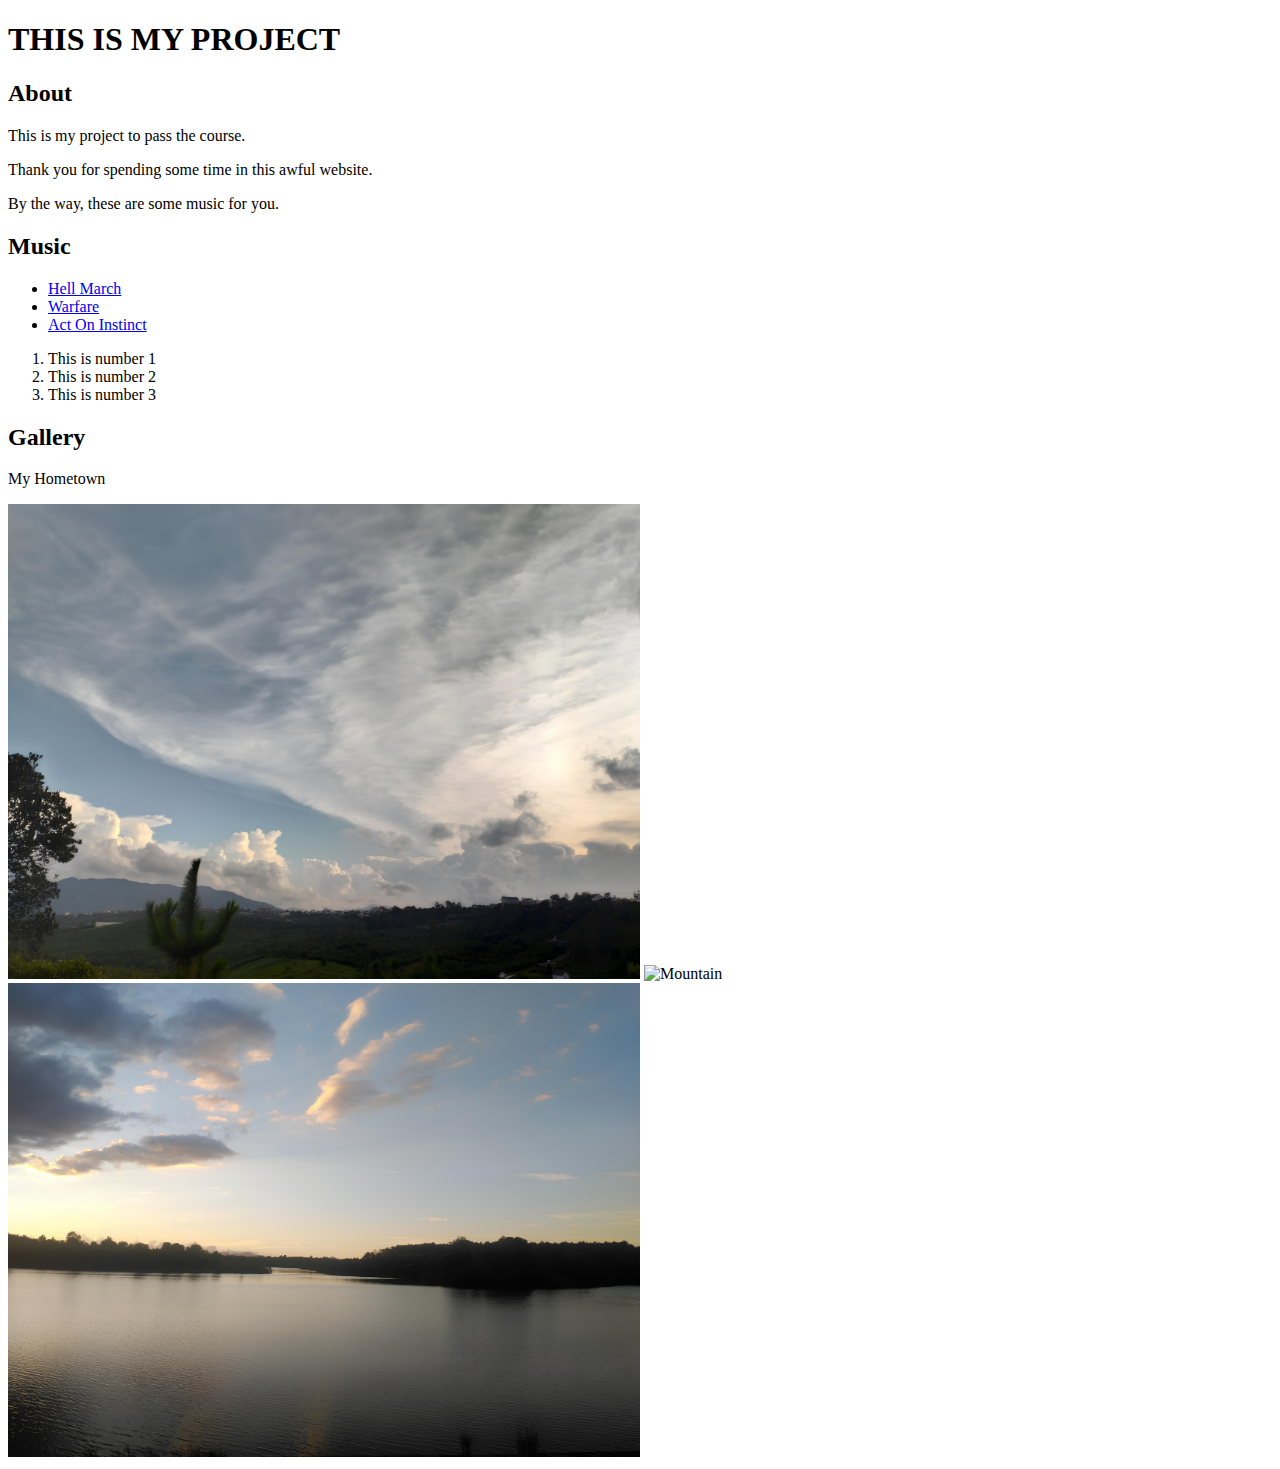
==== index.html @ 0243c889 "Add files via upload" ====
<!DOCTYPE html>
<html lang="en">
<head>
    <meta charset="UTF-8">
    <meta http-equiv="X-UA-Compatible" content="IE=edge">
    <meta name="viewport" content="width=device-width, initial-scale=1.0">
    <title>Project for Coursera</title>
</head>
<body>
    <main>
        <h1>THIS IS MY PROJECT</h1>
        <section>
            <h2>About</h2>
            <p>This is my project to pass the course.</p>
            <p>Thank you for spending some time in this awful website.</p>
            <p>By the way, these are some music for you.</p>
        </section>
        <section>
            <h2>Music</h2>
            <ul>
                <li><a href="https://www.youtube.com/watch?v=e3YzmjmAGoI">Hell March</a></li>
                <li><a href="https://www.youtube.com/watch?v=v1Jm6qLlykI">Warfare</a></li>
                <li><a href="https://www.youtube.com/watch?v=tWwoyxHl7X8">Act On Instinct</a></li>
            </ul>

            <ol>
                <li>This is number 1</li>
                <li>This is number 2</li>
                <li>This is number 3</li>
            </ol>
        </section>

        <section>
            <h2>Gallery</h2>
            <p>My Hometown</p>
            <img src="images/IMG_20230815_170144_559.jpg" alt="Mountain" width="50%">
            <img src="images/IMG_20230806_170319_348.jpg" alt="Mountain" width="50%">
            <img src="images/IMG_20231231_172120_980.jpg" alt="River" width="50%">
        </section>
    </main>
</body>
</html>
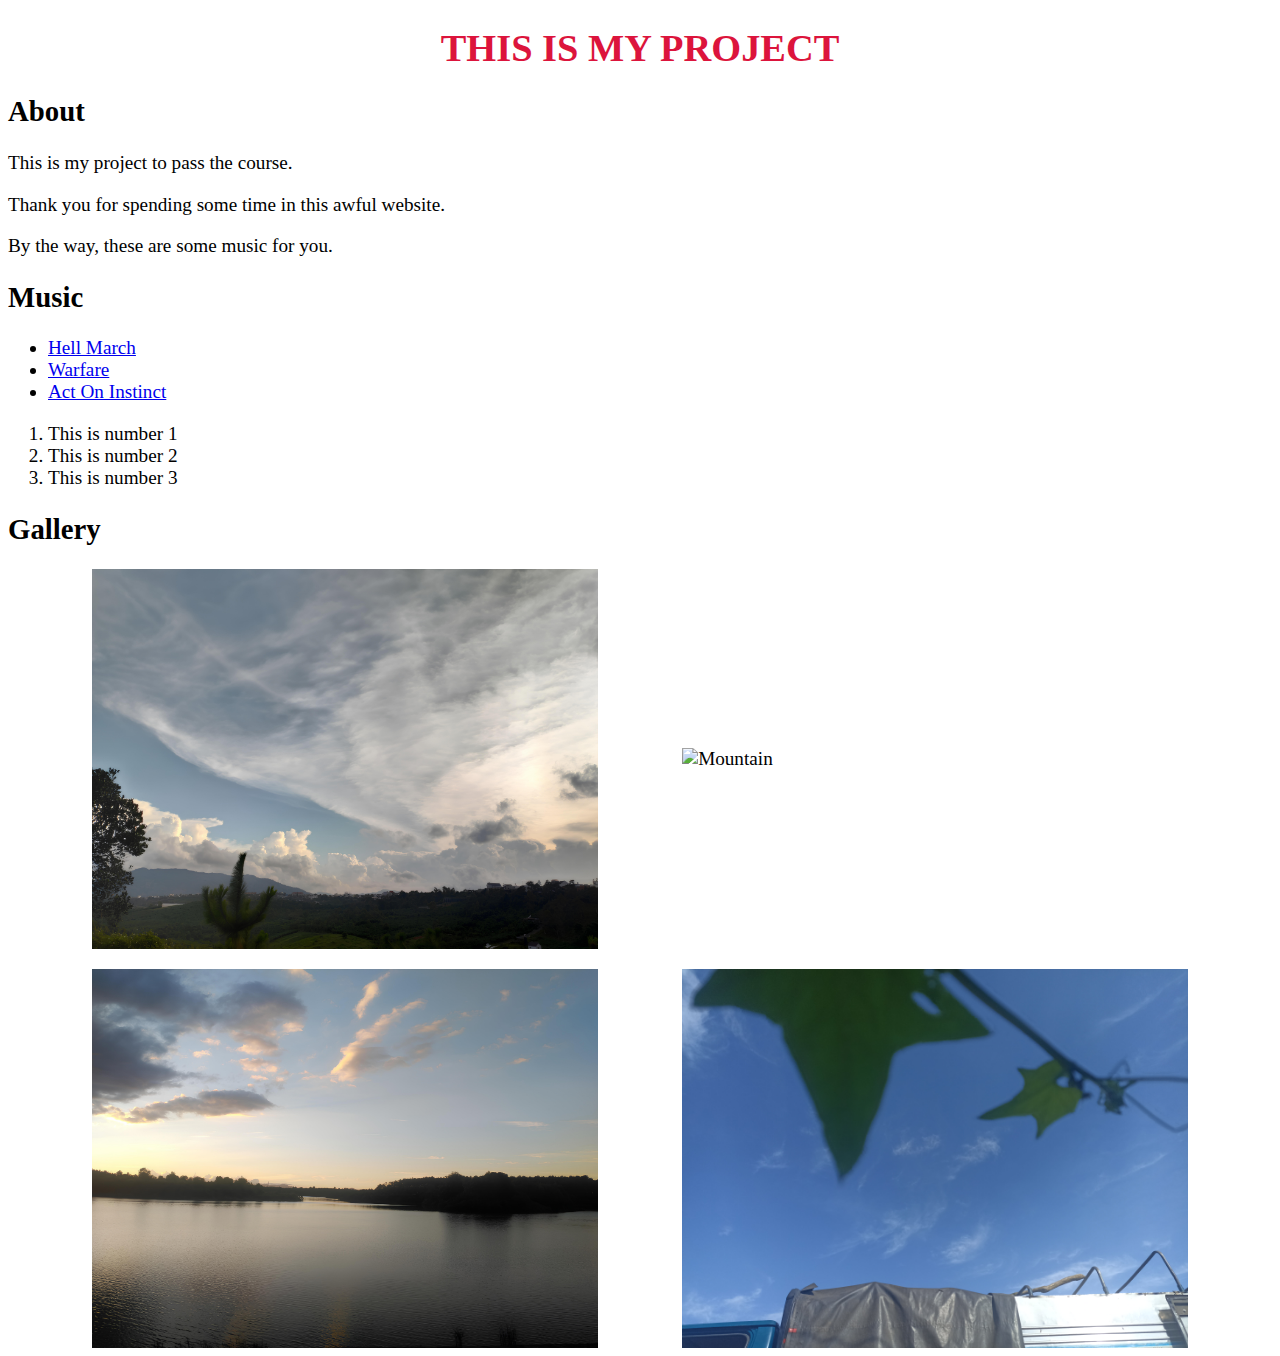
==== commit 1139da47: "Add files via upload" ====
--- a/index.html
+++ b/index.html
@@ -5,6 +5,7 @@
     <meta http-equiv="X-UA-Compatible" content="IE=edge">
     <meta name="viewport" content="width=device-width, initial-scale=1.0">
     <title>Project for Coursera</title>
+    <link rel="stylesheet" href="styles.css">
 </head>
 <body>
     <main>
@@ -29,14 +30,15 @@
                 <li>This is number 3</li>
             </ol>
         </section>
-
-        <section>
             <h2>Gallery</h2>
-            <p>My Hometown</p>
+        <section class="grid img">
             <img src="images/IMG_20230815_170144_559.jpg" alt="Mountain" width="50%">
             <img src="images/IMG_20230806_170319_348.jpg" alt="Mountain" width="50%">
             <img src="images/IMG_20231231_172120_980.jpg" alt="River" width="50%">
+            <img src="images/BlueSky.jpg" alt="Skies" width="50%">
         </section>
     </main>
+
+    <script src="script.js"></script>
 </body>
 </html>--- a/styles.css
+++ b/styles.css
@@ -0,0 +1,73 @@
+body {
+    font-family: 'Times New Roman', Times, serif;
+    font-size: larger;
+}
+
+header {
+    background-color: azure;
+}
+
+
+h1 {
+    text-align: center;
+    font-family: 'Times New Roman';
+    color: crimson;
+}
+
+p {
+    height: fit-content;
+}
+
+nav {
+    inline-size: block;
+    width: 80%;
+}
+
+nav img {
+    width: 10%;
+}
+
+.grid {
+    display: grid;
+    grid-template-columns: 40% 40%;
+    justify-content: space-evenly;
+    align-items: center;
+    row-gap: 20px;
+}
+
+.grid link{
+    display: grid;
+    grid-template-columns: 40% 40% 40%;
+    justify-content: center;
+    align-items: center;
+    row-gap: 20px;
+}
+
+.grid img {
+    display: grid;
+    width: 100%;
+    justify-content: center;
+    align-items: center;
+    row-gap: 20px;
+}
+
+.flex {
+    display: flex;
+    flex-wrap: wrap;
+    justify-content: space-around;
+}
+
+.skip-link {
+    position: absolute;
+    top: 0px;
+    right: 10px;
+    background: #000;
+    color: #fff;
+    padding: 10px;
+    z-index: 100;
+}
+
+.skip-link:focus{
+    top: 10px;
+}
+
